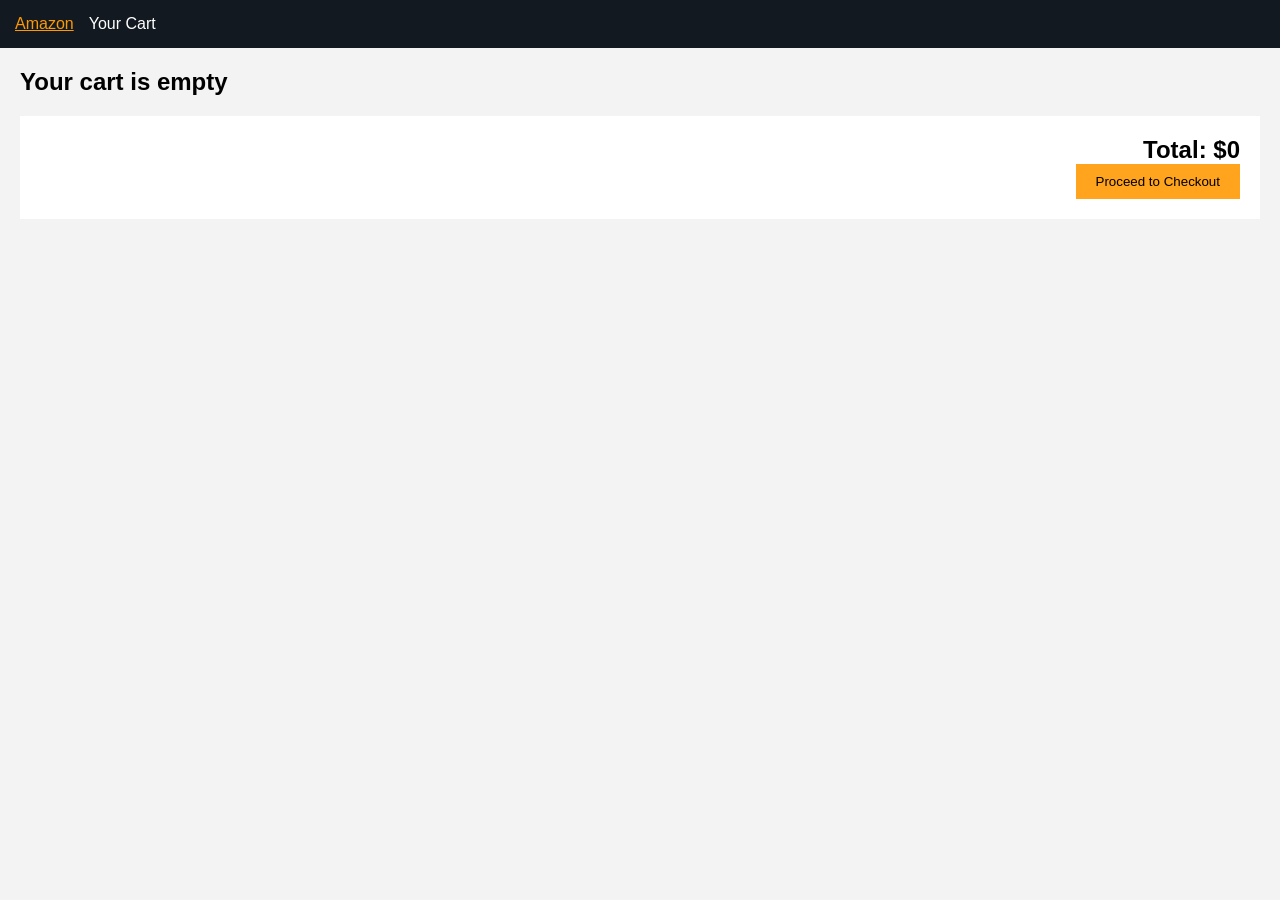
==== cart.html @ 7e171389 "final" ====
<!DOCTYPE html>
<html lang="en">
<head>
  <meta charset="UTF-8" />
  <title>Your Cart</title>
  <link rel="stylesheet" href="css/style.css" />
</head>
<body>

  <header class="navbar">
    <a href="index.html" class="logo">Amazon</a>
    <span>Your Cart</span>
  </header>

  <main class="container">
    <div id="cartItems"></div>

    <div class="cart-summary">
        <h2>Total: $<span id="totalPrice">0</span></h2>
        <button id="checkoutBtn" class="checkout-btn">Proceed to Checkout</button>
    </div>

    <!-- Success Modal -->
    <div id="successModal" class="modal">
    <div class="modal-content">
        <h2>Purchase Successful! 🎉</h2>
        <p>Thank you for your order.</p>
        <button id="closeModal">Close</button>
    </div>
    </div>

    <!-- Canvas for confetti -->
    <canvas id="confettiCanvas"></canvas>


  </main>

  <script src="script/cart.js"></script>
</body>
</html>
---- css/style.css ----
* {
  margin: 0;
  padding: 0;
  box-sizing: border-box;
  font-family: Arial, sans-serif;
}

body {
  background: #f3f3f3;
}

.navbar {
  background: #131921;
  color: white;
  padding: 15px;
  display: flex;
  align-items: center;
  gap: 15px;
}

.logo {
  color: #ff9900;
}

.navbar input {
  flex: 1;
  padding: 8px;
}

.cart-link {
  color: white;
  text-decoration: none;
}

.container {
  padding: 20px;
}

.product-grid {
  display: grid;
  grid-template-columns: repeat(auto-fill, minmax(200px, 1fr));
  gap: 20px;
}

.product-card {
  background: white;
  padding: 15px;
  border-radius: 4px;
}

.product-grid img {
  width: 200px;       /* fixed width */
  height: 200px;      /* fixed height */
  object-fit: cover;  /* maintains aspect ratio, crops if needed */
  border-radius: 8px; /* optional: rounded corners */
  display: block;
  margin: 0 auto;     /* center images in their container */
}

.product-card h3 {
  font-size: 16px;
  margin: 10px 0;
}

.product-card button {
  background: #ffd814;
  border: none;
  padding: 8px;
  width: 100%;
  cursor: pointer;
}

.product-details {
  display: grid;
  grid-template-columns: 1fr 1fr;
  gap: 30px;
  background: white;
  padding: 20px;
}

.product-details img {
  width: 100%;
  max-width: 400px;
}

.product-info h2 {
  margin-bottom: 10px;
}

.product-info p {
  margin: 10px 0;
}

.product-info button {
  background: #ffd814;
  border: none;
  padding: 12px;
  font-size: 16px;
  cursor: pointer;
  width: 200px;
}


.cart-item {
  display: grid;
  grid-template-columns: 100px 1fr 120px;
  gap: 20px;
  background: white;
  padding: 15px;
  margin-bottom: 15px;
}

.cart-item img {
  width: 100%;
}

.cart-item h3 {
  font-size: 16px;
}

.cart-item button {
  background: #ffd814;
  border: none;
  padding: 5px;
  cursor: pointer;
}

.cart-summary {
  background: white;
  padding: 20px;
  margin-top: 20px;
  text-align: right;
}

.cart-item {
  display: flex;
  align-items: center;
  gap: 20px;
  padding: 15px;
  border-bottom: 1px solid #ddd;
}

.cart-item-image img {
  width: 100px;
  height: 100px;
  object-fit: cover;
  border-radius: 8px;
}

.cart-item-details {
  flex: 1;
}

.cart-item-title {
  margin: 0 0 5px;
  font-size: 1.1rem;
}

.cart-item-price {
  margin: 0 0 10px;
  color: #555;
  font-weight: 500;
}

.cart-item-quantity {
  display: flex;
  align-items: center;
  gap: 10px;
  margin-bottom: 10px;
}

.cart-item-quantity button {
  width: 28px;
  height: 28px;
  background-color: #eee;
  border: none;
  border-radius: 4px;
  cursor: pointer;
  font-weight: bold;
}

.cart-item-quantity span {
  min-width: 20px;
  text-align: center;
  display: inline-block;
}

.cart-item-remove {
  padding: 5px 10px;
  background-color: #f44336;
  color: white;
  border: none;
  border-radius: 4px;
  cursor: pointer;
}

.cart-item-total {
  font-size: 1.1rem;
  font-weight: bold;
  min-width: 80px;
  text-align: right;
}

.checkout-btn {
  background: #ffa41c;
  border: none;
  padding: 10px 20px;
  cursor: pointer;
}


/* Modal */
.modal {
  display: none; /* hidden by default */
  position: fixed;
  top: 0;
  left: 0;
  width: 100%;
  height: 100%;
  background-color: rgba(0,0,0,0.6);
  justify-content: center;
  align-items: center;
  z-index: 1000;
}

.modal-content {
  background: white;
  padding: 30px;
  border-radius: 8px;
  text-align: center;
  max-width: 400px;
  box-shadow: 0 0 20px rgba(0,0,0,0.3);
}

.modal-content h2 {
  margin-bottom: 15px;
  color: #28a745;
}

.modal-content button {
  padding: 10px 20px;
  background: #28a745;
  border: none;
  color: white;
  cursor: pointer;
  border-radius: 5px;
}

/* Confetti canvas */
#confettiCanvas {
  position: fixed;
  top: 0;
  left: 0;
  pointer-events: none;
  width: 100%;
  height: 100%;
  z-index: 999;
}

/* Modal animation */
@keyframes modalIn {
  0% {
    transform: scale(0.5);
    opacity: 0;
  }
  60% {
    transform: scale(1.05);
    opacity: 1;
  }
  100% {
    transform: scale(1);
    opacity: 1;
  }
}

.modal.show .modal-content {
  animation: modalIn 0.5s ease forwards;
}
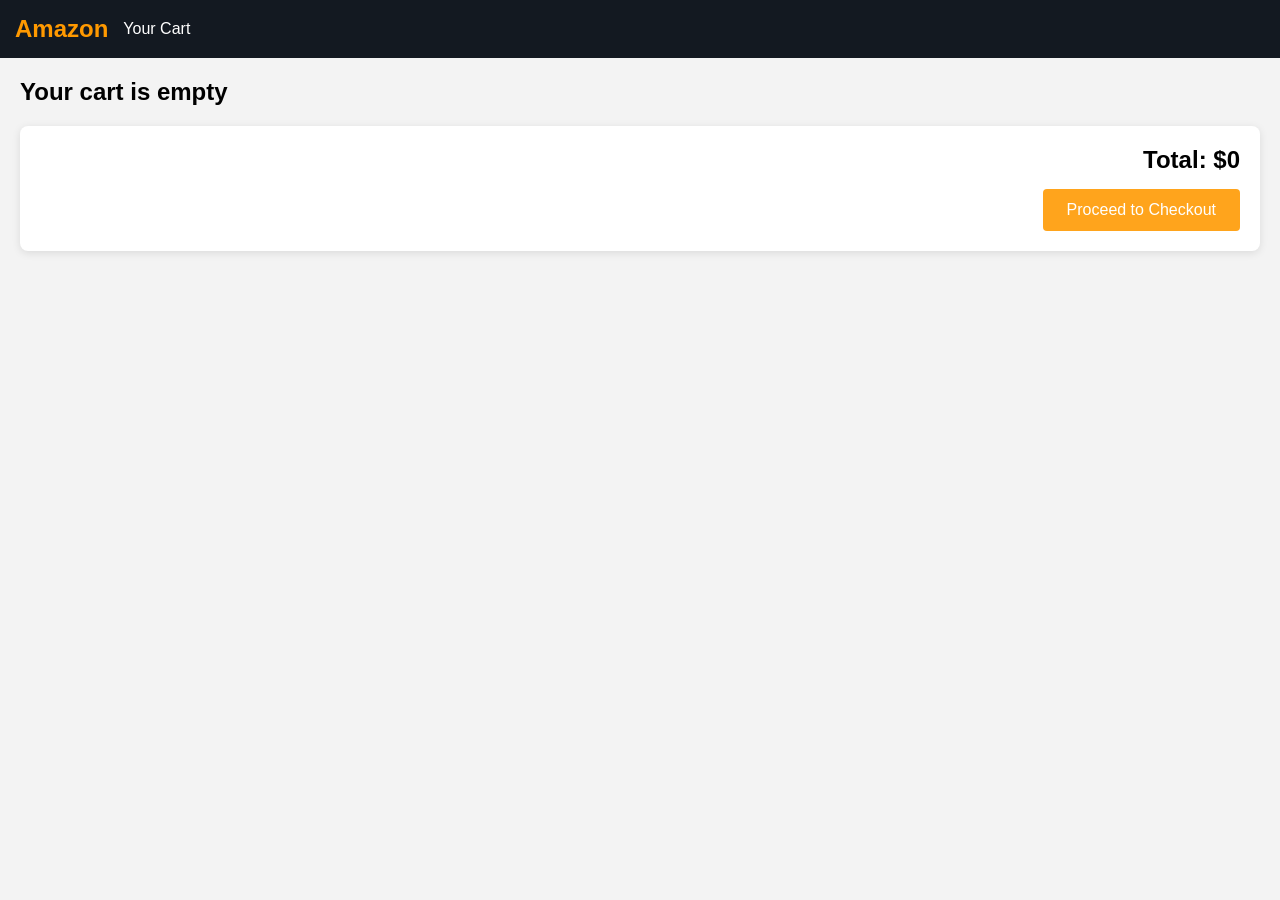
==== commit 4890a2bb: "mobile responsive" ====
--- a/cart.html
+++ b/cart.html
@@ -2,6 +2,7 @@
 <html lang="en">
 <head>
   <meta charset="UTF-8" />
+  <meta name="viewport" content="width=device-width, initial-scale=1.0" />
   <title>Your Cart</title>
   <link rel="stylesheet" href="css/style.css" />
 </head>
@@ -32,7 +33,6 @@
     <!-- Canvas for confetti -->
     <canvas id="confettiCanvas"></canvas>
 
-
   </main>
 
   <script src="script/cart.js"></script>
--- a/css/style.css
+++ b/css/style.css
@@ -16,20 +16,32 @@
   display: flex;
   align-items: center;
   gap: 15px;
+  flex-wrap: wrap;
 }
 
 .logo {
   color: #ff9900;
+  text-decoration: none;
+  font-size: 1.5rem;
+  font-weight: bold;
 }
 
 .navbar input {
   flex: 1;
   padding: 8px;
+  min-width: 200px;
+  border-radius: 4px;
+  border: none;
 }
 
 .cart-link {
   color: white;
   text-decoration: none;
+  white-space: nowrap;
+  padding: 8px 12px;
+  background: #ff9900;
+  border-radius: 4px;
+  font-weight: 500;
 }
 
 .container {
@@ -46,28 +58,51 @@
   background: white;
   padding: 15px;
   border-radius: 4px;
+  box-shadow: 0 2px 4px rgba(0,0,0,0.1);
+  transition: transform 0.2s;
+}
+
+.product-card:hover {
+  transform: translateY(-4px);
+  box-shadow: 0 4px 8px rgba(0,0,0,0.15);
 }
 
 .product-grid img {
-  width: 200px;       /* fixed width */
-  height: 200px;      /* fixed height */
-  object-fit: cover;  /* maintains aspect ratio, crops if needed */
-  border-radius: 8px; /* optional: rounded corners */
+  width: 100%;
+  max-width: 200px;
+  height: 200px;
+  object-fit: cover;
+  border-radius: 8px;
   display: block;
-  margin: 0 auto;     /* center images in their container */
+  margin: 0 auto;
 }
 
 .product-card h3 {
   font-size: 16px;
   margin: 10px 0;
+  min-height: 40px;
+}
+
+.product-card p {
+  font-size: 18px;
+  font-weight: bold;
+  color: #B12704;
+  margin: 8px 0;
 }
 
 .product-card button {
   background: #ffd814;
   border: none;
-  padding: 8px;
+  padding: 10px;
   width: 100%;
   cursor: pointer;
+  border-radius: 4px;
+  font-weight: 500;
+  transition: background 0.2s;
+}
+
+.product-card button:hover {
+  background: #f7ca00;
 }
 
 .product-details {
@@ -76,60 +111,41 @@
   gap: 30px;
   background: white;
   padding: 20px;
+  border-radius: 8px;
+  box-shadow: 0 2px 8px rgba(0,0,0,0.1);
 }
 
 .product-details img {
   width: 100%;
   max-width: 400px;
+  border-radius: 8px;
 }
 
 .product-info h2 {
   margin-bottom: 10px;
+  font-size: 1.8rem;
 }
 
 .product-info p {
   margin: 10px 0;
+  line-height: 1.6;
 }
 
 .product-info button {
   background: #ffd814;
   border: none;
-  padding: 12px;
+  padding: 12px 24px;
   font-size: 16px;
   cursor: pointer;
   width: 200px;
-}
-
-
-.cart-item {
-  display: grid;
-  grid-template-columns: 100px 1fr 120px;
-  gap: 20px;
-  background: white;
-  padding: 15px;
-  margin-bottom: 15px;
-}
-
-.cart-item img {
-  width: 100%;
-}
-
-.cart-item h3 {
-  font-size: 16px;
-}
-
-.cart-item button {
-  background: #ffd814;
-  border: none;
-  padding: 5px;
-  cursor: pointer;
-}
-
-.cart-summary {
-  background: white;
-  padding: 20px;
-  margin-top: 20px;
-  text-align: right;
+  border-radius: 4px;
+  font-weight: 500;
+  margin-top: 15px;
+  transition: background 0.2s;
+}
+
+.product-info button:hover {
+  background: #f7ca00;
 }
 
 .cart-item {
@@ -138,6 +154,9 @@
   gap: 20px;
   padding: 15px;
   border-bottom: 1px solid #ddd;
+  background: white;
+  margin-bottom: 10px;
+  border-radius: 4px;
 }
 
 .cart-item-image img {
@@ -160,6 +179,7 @@
   margin: 0 0 10px;
   color: #555;
   font-weight: 500;
+  font-size: 1rem;
 }
 
 .cart-item-quantity {
@@ -170,28 +190,40 @@
 }
 
 .cart-item-quantity button {
-  width: 28px;
-  height: 28px;
+  width: 32px;
+  height: 32px;
   background-color: #eee;
   border: none;
   border-radius: 4px;
   cursor: pointer;
   font-weight: bold;
+  font-size: 16px;
+}
+
+.cart-item-quantity button:hover {
+  background-color: #ddd;
 }
 
 .cart-item-quantity span {
-  min-width: 20px;
+  min-width: 30px;
   text-align: center;
   display: inline-block;
+  font-weight: 500;
 }
 
 .cart-item-remove {
-  padding: 5px 10px;
+  padding: 8px 12px;
   background-color: #f44336;
   color: white;
   border: none;
   border-radius: 4px;
   cursor: pointer;
+  font-size: 14px;
+  transition: background 0.2s;
+}
+
+.cart-item-remove:hover {
+  background-color: #d32f2f;
 }
 
 .cart-item-total {
@@ -199,19 +231,42 @@
   font-weight: bold;
   min-width: 80px;
   text-align: right;
+  color: #B12704;
+}
+
+.cart-summary {
+  background: white;
+  padding: 20px;
+  margin-top: 20px;
+  text-align: right;
+  border-radius: 8px;
+  box-shadow: 0 2px 8px rgba(0,0,0,0.1);
+}
+
+.cart-summary h2 {
+  margin-bottom: 15px;
+  font-size: 1.5rem;
 }
 
 .checkout-btn {
   background: #ffa41c;
   border: none;
-  padding: 10px 20px;
+  padding: 12px 24px;
   cursor: pointer;
-}
-
+  border-radius: 4px;
+  font-size: 16px;
+  font-weight: 500;
+  color: white;
+  transition: background 0.2s;
+}
+
+.checkout-btn:hover {
+  background: #ff8f00;
+}
 
 /* Modal */
 .modal {
-  display: none; /* hidden by default */
+  display: none;
   position: fixed;
   top: 0;
   left: 0;
@@ -229,6 +284,7 @@
   border-radius: 8px;
   text-align: center;
   max-width: 400px;
+  margin: 20px;
   box-shadow: 0 0 20px rgba(0,0,0,0.3);
 }
 
@@ -244,6 +300,7 @@
   color: white;
   cursor: pointer;
   border-radius: 5px;
+  font-size: 16px;
 }
 
 /* Confetti canvas */
@@ -277,4 +334,292 @@
   animation: modalIn 0.5s ease forwards;
 }
 
-
+/* ========================================
+   MOBILE RESPONSIVE STYLES
+   ======================================== */
+
+/* Tablet (768px and below) */
+@media (max-width: 768px) {
+  .navbar {
+    padding: 12px;
+    gap: 10px;
+  }
+
+  .logo {
+    font-size: 1.3rem;
+  }
+
+  .navbar input {
+    min-width: 150px;
+    font-size: 14px;
+  }
+
+  .cart-link {
+    padding: 6px 10px;
+    font-size: 14px;
+  }
+
+  .container {
+    padding: 15px;
+  }
+
+  .product-grid {
+    grid-template-columns: repeat(auto-fill, minmax(150px, 1fr));
+    gap: 15px;
+  }
+
+  .product-card {
+    padding: 12px;
+  }
+
+  .product-grid img {
+    height: 150px;
+    max-width: 150px;
+  }
+
+  .product-card h3 {
+    font-size: 14px;
+    min-height: 35px;
+  }
+
+  .product-card p {
+    font-size: 16px;
+  }
+
+  .product-card button {
+    padding: 8px;
+    font-size: 14px;
+  }
+
+  /* Product Details - Stack on tablet */
+  .product-details {
+    grid-template-columns: 1fr;
+    gap: 20px;
+    padding: 15px;
+  }
+
+  .product-details img {
+    max-width: 100%;
+    margin: 0 auto;
+  }
+
+  .product-info h2 {
+    font-size: 1.5rem;
+  }
+
+  .product-info button {
+    width: 100%;
+    max-width: 300px;
+  }
+
+  /* Cart Items */
+  .cart-item {
+    gap: 15px;
+    padding: 12px;
+  }
+
+  .cart-item-image img {
+    width: 80px;
+    height: 80px;
+  }
+
+  .cart-item-title {
+    font-size: 1rem;
+  }
+
+  .cart-item-price {
+    font-size: 0.95rem;
+  }
+
+  .cart-summary {
+    padding: 15px;
+  }
+
+  .cart-summary h2 {
+    font-size: 1.3rem;
+  }
+}
+
+/* Mobile (480px and below) */
+@media (max-width: 480px) {
+  .navbar {
+    padding: 10px;
+    gap: 8px;
+  }
+
+  .logo {
+    font-size: 1.2rem;
+    order: 1;
+  }
+
+  .navbar input {
+    order: 3;
+    width: 100%;
+    flex: 1 1 100%;
+    margin-top: 8px;
+    font-size: 14px;
+    padding: 10px;
+  }
+
+  .cart-link {
+    order: 2;
+    font-size: 13px;
+    padding: 6px 10px;
+  }
+
+  .container {
+    padding: 10px;
+  }
+
+  .product-grid {
+    grid-template-columns: repeat(2, 1fr);
+    gap: 10px;
+  }
+
+  .product-card {
+    padding: 10px;
+  }
+
+  .product-grid img {
+    height: 120px;
+    max-width: 120px;
+  }
+
+  .product-card h3 {
+    font-size: 13px;
+    min-height: 32px;
+    margin: 8px 0;
+  }
+
+  .product-card p {
+    font-size: 15px;
+    margin: 6px 0;
+  }
+
+  .product-card button {
+    padding: 8px;
+    font-size: 13px;
+  }
+
+  /* Product Details - Full mobile stack */
+  .product-details {
+    padding: 12px;
+    gap: 15px;
+  }
+
+  .product-info h2 {
+    font-size: 1.3rem;
+  }
+
+  .product-info p {
+    font-size: 14px;
+  }
+
+  .product-info button {
+    width: 100%;
+    padding: 12px;
+    font-size: 15px;
+  }
+
+  /* Cart Items - Stack vertically */
+  .cart-item {
+    flex-direction: column;
+    align-items: flex-start;
+    gap: 10px;
+    padding: 12px;
+  }
+
+  .cart-item-image {
+    width: 100%;
+    text-align: center;
+  }
+
+  .cart-item-image img {
+    width: 120px;
+    height: 120px;
+  }
+
+  .cart-item-details {
+    width: 100%;
+  }
+
+  .cart-item-title {
+    font-size: 0.95rem;
+  }
+
+  .cart-item-price {
+    font-size: 0.9rem;
+  }
+
+  .cart-item-quantity {
+    gap: 8px;
+  }
+
+  .cart-item-quantity button {
+    width: 30px;
+    height: 30px;
+    font-size: 14px;
+  }
+
+  .cart-item-remove {
+    width: 100%;
+    padding: 10px;
+  }
+
+  .cart-item-total {
+    width: 100%;
+    text-align: left;
+    font-size: 1.2rem;
+    margin-top: 5px;
+  }
+
+  .cart-summary {
+    padding: 12px;
+    text-align: center;
+  }
+
+  .cart-summary h2 {
+    font-size: 1.2rem;
+    margin-bottom: 12px;
+  }
+
+  .checkout-btn {
+    width: 100%;
+    padding: 12px;
+    font-size: 15px;
+  }
+
+  .modal-content {
+    padding: 20px;
+    margin: 15px;
+  }
+
+  .modal-content h2 {
+    font-size: 1.3rem;
+  }
+
+  .modal-content p {
+    font-size: 14px;
+  }
+}
+
+/* Extra Small Mobile (360px and below) */
+@media (max-width: 360px) {
+  .product-grid {
+    grid-template-columns: 1fr;
+  }
+
+  .product-grid img {
+    height: 180px;
+    max-width: 180px;
+  }
+
+  .logo {
+    font-size: 1.1rem;
+  }
+
+  .cart-link {
+    font-size: 12px;
+    padding: 5px 8px;
+  }
+}
